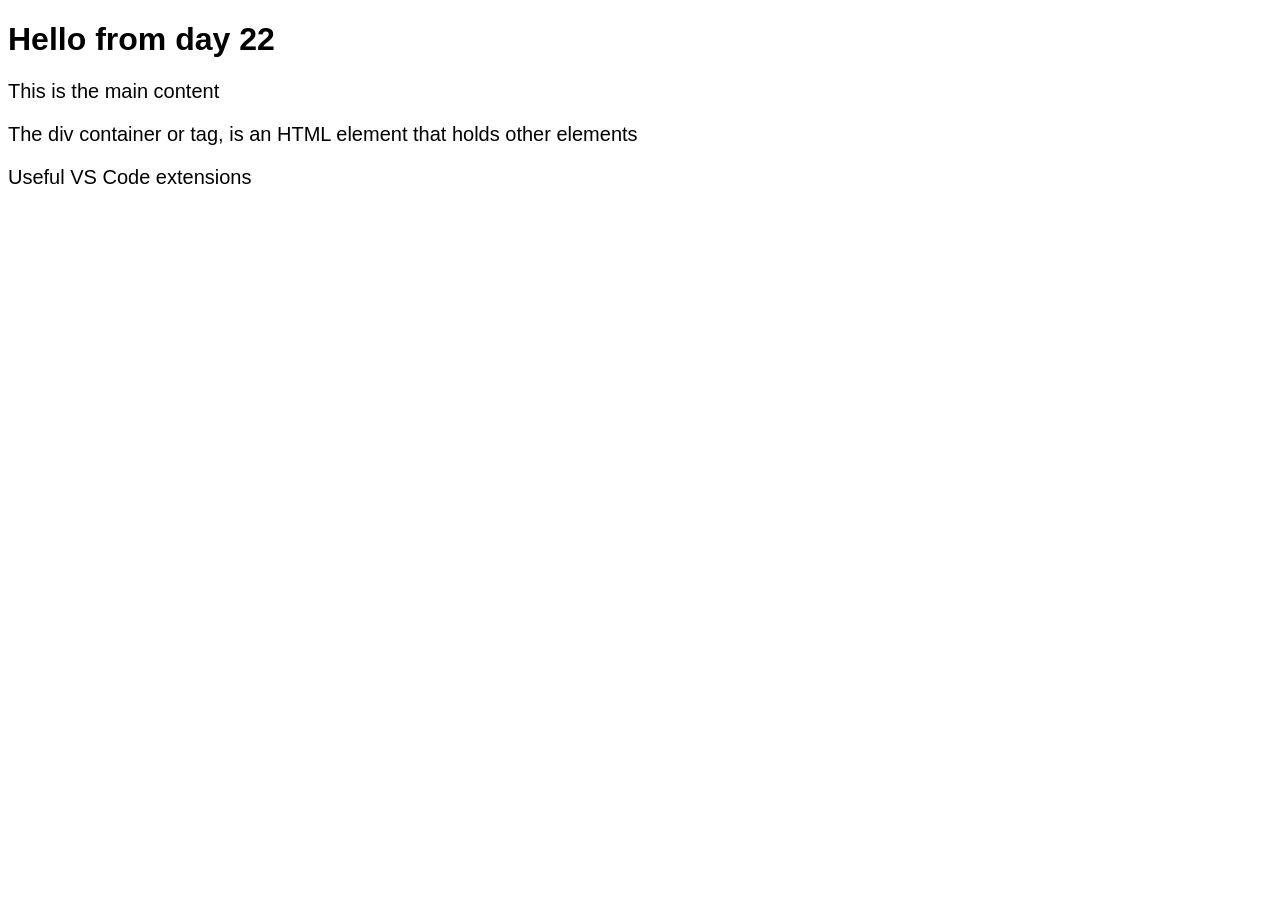
==== day-22/index.html @ 11f02993 "initialize html and css files alongside the gitignore" ====
<!DOCTYPE html>
<html lang="en">
<head>
  <meta charset="UTF-8">
  <meta name="viewport" content="width=device-width, initial-scale=1.0">
  <title>Week 5 - Tuesday (Day 22) Practice</title>

  <!-- Connect to the CSS file -->
  <link rel="stylesheet" href="./styles.css" />
</head>
<body>
  <header>
    <h1>Hello from day 22</h1>
    <!-- TODO: Add one useful h1 and a brief introduction. -->
  </header>

  <main>
    <!-- TODO: Add at least two sections with h2 headings and useful content. -->
     <p>This is the main content</p>
  </main>

  <section>
    <p>The div container or tag, is an HTML element that holds other elements</p>
    <p>Useful VS Code extensions</p>
  </section>

  <footer>
    <!-- TODO: Add suitable fictional page information. -->
  </footer>
</body>
</html>
---- day-22/styles.css ----
/* TODO: Add your page's spacing, readable text, and responsive layout. */
/* Check the result around 320px and 1280px wide. */
body {
  font-family: Arial, sans-serif;
}

p {
  font-size: 20px;
}
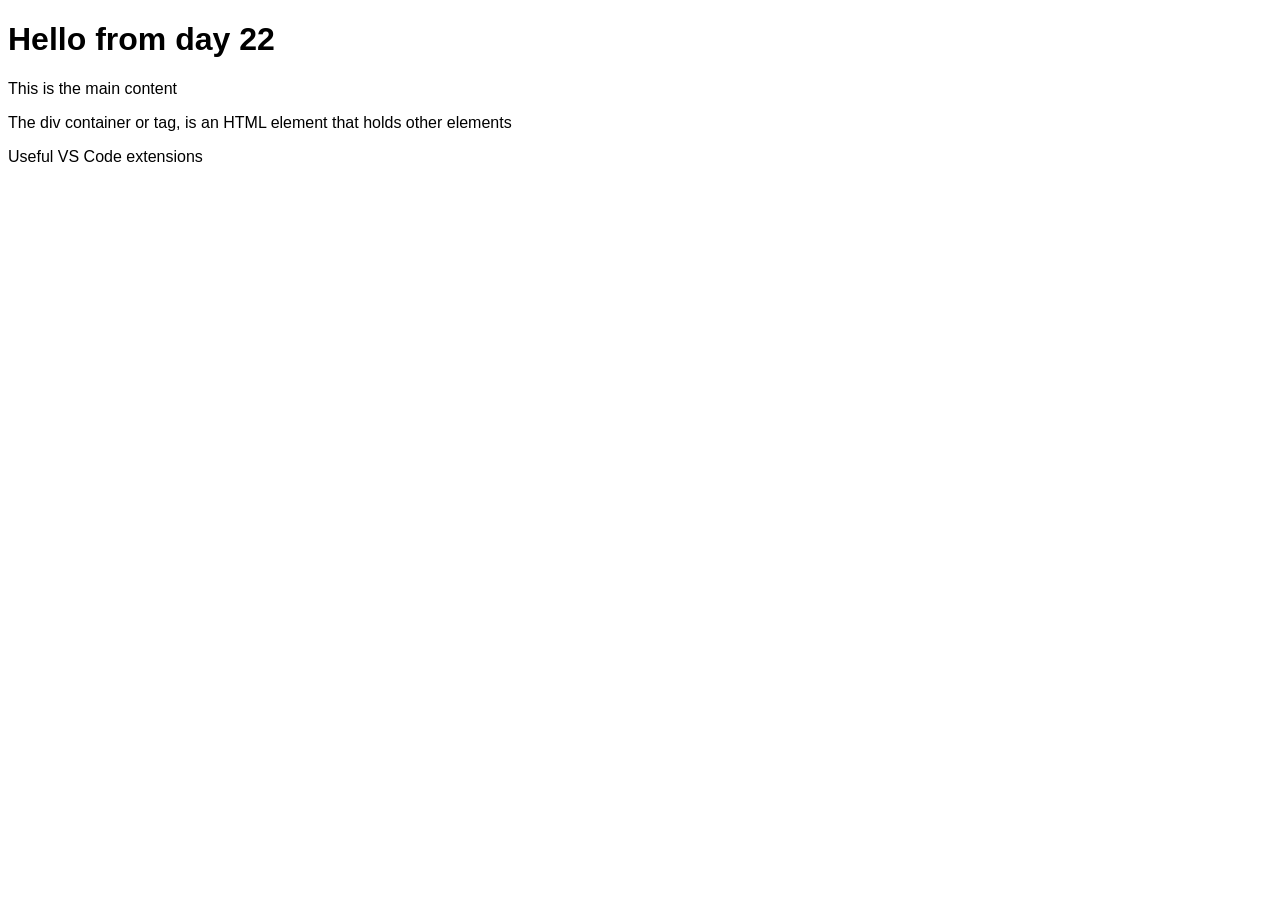
==== commit a22a3761: "connect html file with JS" ====
--- a/day-22/index.html
+++ b/day-22/index.html
@@ -27,5 +27,8 @@
   <footer>
     <!-- TODO: Add suitable fictional page information. -->
   </footer>
+
+  <!-- Connecting JavaScript -->
+  <script src="./script.js" type="text/javascript"></script>
 </body>
 </html>
--- a/day-22/styles.css
+++ b/day-22/styles.css
@@ -3,7 +3,3 @@
 body {
   font-family: Arial, sans-serif;
 }
-
-p {
-  font-size: 20px;
-}
